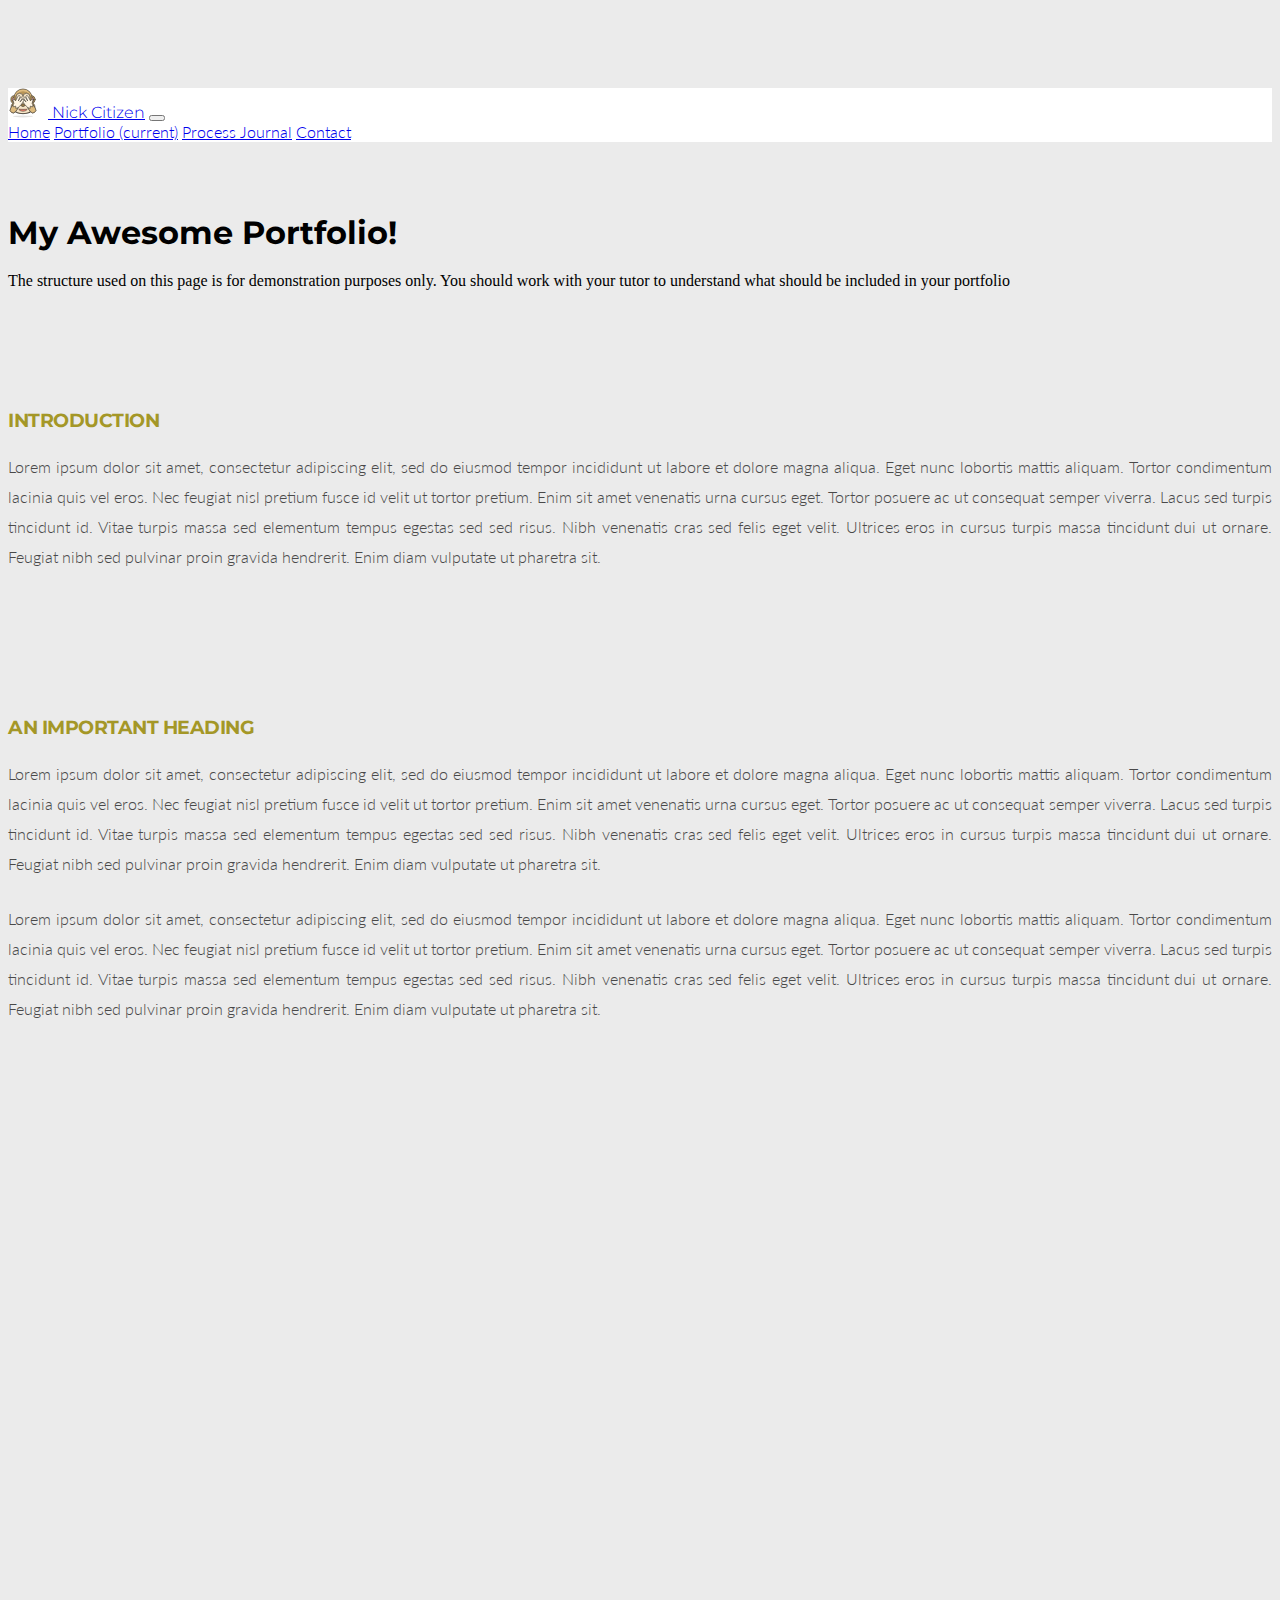
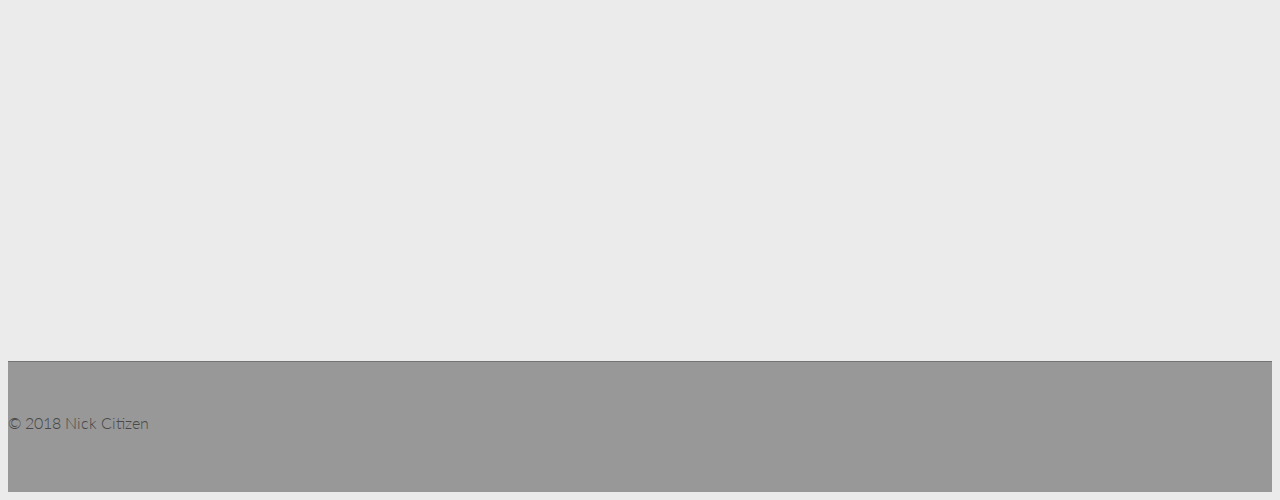
==== portfolio.html @ 7966229a "Initial commit" ====
<!doctype html>
<html lang="en">
  <head>
    <!-- Required meta tags -->
    <meta charset="utf-8">
    <meta name="viewport" content="width=device-width, initial-scale=1, shrink-to-fit=no">

    <!-- Bootstrap CSS -->
    <link rel="stylesheet" href="https://stackpath.bootstrapcdn.com/bootstrap/4.1.3/css/bootstrap.min.css" integrity="sha384-MCw98/SFnGE8fJT3GXwEOngsV7Zt27NXFoaoApmYm81iuXoPkFOJwJ8ERdknLPMO" crossorigin="anonymous">

    <!-- Grab Google Fonts -->
    <link href="https://fonts.googleapis.com/css?family=Lato:300,400|Montserrat" rel="stylesheet">

    <!-- Custom CSS File -->
    <link rel="stylesheet" href="./css/custom.css">

    <!-- Page Title -->
    <title>Hello, world!</title>

    <!-- This is our Meta Description -->
    <meta name="description" content="What you write here will often show up in search results under the page title">

  </head>
  <body>

      <!-- This is where our Navbar lives -->
      <nav class="navbar fixed-top navbar-expand-lg navbar-light">
        <div class="container">
          <a class="navbar-brand" href="#"><img src="./img/common/if_105-see-no-evil-monkey_3099447.svg" width="30" height="30" class="d-inline-block align-top nav-bar-img" alt=""> Nick Citizen</a>
          <button class="navbar-toggler" type="button" data-toggle="collapse" data-target="#navbarNavAltMarkup" aria-controls="navbarNavAltMarkup" aria-expanded="false" aria-label="Toggle navigation">
            <span class="navbar-toggler-icon"></span>
          </button>
          <div class="collapse navbar-collapse" id="navbarNavAltMarkup">
            <div class="navbar-nav ml-auto">
              <a class="nav-item nav-link" href="./index.html">Home</a>
              <a class="nav-item nav-link active" href="./portfolio.html">Portfolio <span class="sr-only">(current)</span></a>
              <a class="nav-item nav-link" href="./process-journal.html">Process Journal</a>
              <a class="nav-item nav-link" href="contact.html">Contact</a>
            </div>
          </div>
        </div>  
      </nav> 
      <!-- Navbar End -->

    <div class="container">
     

      <div class="row master-heading">
        <div class="col-md-12">
          <h1>My Awesome Portfolio!</h1>
        </div>
      </div>

      <div class="row">
        <div class="col-md-12">
          <div class="alert alert-danger" role="alert">
            The structure used on this page is for demonstration purposes only. You should work with your tutor to understand what should be included in your portfolio
          </div>
        </div>
      </div>


      <div class="row section-heading">
        <div class="col-md-12">
          <h3>Introduction</h3>
        </div>
      </div>

      <div class="row">
        <div class="col-md-12">
          <p>Lorem ipsum dolor sit amet, consectetur adipiscing elit, sed do eiusmod tempor incididunt ut labore et dolore magna aliqua. Eget nunc lobortis mattis aliquam. Tortor condimentum lacinia quis vel eros. Nec feugiat nisl pretium fusce id velit ut tortor pretium. Enim sit amet venenatis urna cursus eget. Tortor posuere ac ut consequat semper viverra. Lacus sed turpis tincidunt id. Vitae turpis massa sed elementum tempus egestas sed sed risus. Nibh venenatis cras sed felis eget velit. Ultrices eros in cursus turpis massa tincidunt dui ut ornare. Feugiat nibh sed pulvinar proin gravida hendrerit. Enim diam vulputate ut pharetra sit.</p>
        </div>
      </div>    

      <div class="row section-heading">
        <div class="col-md-12">
          <h3>An important heading</h3>
        </div>
      </div>

      <div class="row">
        <div class="col-md-6">
          <p>Lorem ipsum dolor sit amet, consectetur adipiscing elit, sed do eiusmod tempor incididunt ut labore et dolore magna aliqua. Eget nunc lobortis mattis aliquam. Tortor condimentum lacinia quis vel eros. Nec feugiat nisl pretium fusce id velit ut tortor pretium. Enim sit amet venenatis urna cursus eget. Tortor posuere ac ut consequat semper viverra. Lacus sed turpis tincidunt id. Vitae turpis massa sed elementum tempus egestas sed sed risus. Nibh venenatis cras sed felis eget velit. Ultrices eros in cursus turpis massa tincidunt dui ut ornare. Feugiat nibh sed pulvinar proin gravida hendrerit. Enim diam vulputate ut pharetra sit.</p>
          <p>Lorem ipsum dolor sit amet, consectetur adipiscing elit, sed do eiusmod tempor incididunt ut labore et dolore magna aliqua. Eget nunc lobortis mattis aliquam. Tortor condimentum lacinia quis vel eros. Nec feugiat nisl pretium fusce id velit ut tortor pretium. Enim sit amet venenatis urna cursus eget. Tortor posuere ac ut consequat semper viverra. Lacus sed turpis tincidunt id. Vitae turpis massa sed elementum tempus egestas sed sed risus. Nibh venenatis cras sed felis eget velit. Ultrices eros in cursus turpis massa tincidunt dui ut ornare. Feugiat nibh sed pulvinar proin gravida hendrerit. Enim diam vulputate ut pharetra sit.</p>
        </div>
        <div class="col-md-6">
          <iframe width="100%" height="858" src="http://invis.io/YUNGFMFTAX8" frameborder="0" allowfullscreen></iframe>
        </div>
      </div>        


    </div>


    <!-- Footer -->
    <div class="footer">
      <div class="container">
        <div class="row">
          <div class="col-md-6">
            <p>&copy; 2018 Nick Citizen</p>
          </div>
        </div>  
      </div>
    </div>



    <!-- Optional JavaScript -->
    <!-- jQuery first, then Popper.js, then Bootstrap JS -->
    <script src="https://code.jquery.com/jquery-3.3.1.slim.min.js" integrity="sha384-q8i/X+965DzO0rT7abK41JStQIAqVgRVzpbzo5smXKp4YfRvH+8abtTE1Pi6jizo" crossorigin="anonymous"></script>
    <script src="https://cdnjs.cloudflare.com/ajax/libs/popper.js/1.14.3/umd/popper.min.js" integrity="sha384-ZMP7rVo3mIykV+2+9J3UJ46jBk0WLaUAdn689aCwoqbBJiSnjAK/l8WvCWPIPm49" crossorigin="anonymous"></script>
    <script src="https://stackpath.bootstrapcdn.com/bootstrap/4.1.3/js/bootstrap.min.js" integrity="sha384-ChfqqxuZUCnJSK3+MXmPNIyE6ZbWh2IMqE241rYiqJxyMiZ6OW/JmZQ5stwEULTy" crossorigin="anonymous"></script>
  </body>
</html>
---- css/custom.css ----
/*This Custom CSS file has not been structured in any particular order. 

Modify this file to your hearts content and make your website look awesome!*/


body{
	background-color: #ebebeb;
	padding-top: 80px;
}

/*Home*/
.full-page-bg {
  position: absolute;
  margin-top: -80px;
  padding-bottom: 100px;
  width:100%;
  min-height: 100vh;
  background: url('../img/common/homepage_bg.jpg') no-repeat center center fixed;
  -webkit-background-size: cover;
  -moz-background-size: cover;
  background-size: cover;
  -o-background-size: cover;
}

/*Cards*/
.card{border: none; background-color: transparent;}

/*Navbar Rules*/
img.nav-bar-img{
	margin-right: 10px;
}

.navbar{
	background-color: #fff;

}

a.navbar-brand{
	font-family:'Montserrat', Sans-Serif;
	font-size: 
}

/*Floating Nav*/
.floating-nav{
	position: fixed;
	margin-top: 50px;
	border-left: 1px solid #727272;
}

	a.float-nav-link{
		font-family: 'Lato', Sans-Serif;
		color: #595959;
		font-size: 14px;
		font-weight: 600;
		text-align: left;
	}

/*Image Rules*/
img{
	border-radius: 5px 5px 5px 5px;
	-moz-border-radius: 5px 5px 5px 5px;
	-webkit-border-radius: 5px 5px 5px 5px;
	border: 0px solid #000000;
}

/*Font Override Rules*/
h1, h2, h3, h4, h5, h6 {
	font-family:'Montserrat', Sans-Serif;
	margin-bottom: 20px;
}
	h1.welcome-special{
		font-size: 90px;
	}

	h2.welcome-special-sub{
		font-family: 'Lato', Sans-Serif;
		font-size: 30px;
	}

	h3{
		text-transform: uppercase;
		color: #a49727;
		letter-spacing: -0.5px;
	}

p, li, span, a {
	font-family: 'Lato', Sans-Serif;
	text-align: justify;
	font-weight: 300;
}

	p{
		color: #494949;
		line-height: 30px;
		margin-bottom: 25px;
	}

span.img-caption{
	display: block;
	font-size: 12px;
	font-weight: 500;
	padding: 10px 0px 10px 0px;
}

/*Container/class etc Override Rules*/
.welcome-message{
	margin-top: 200px;
}

.welcome-button-container{
	margin-top: 20px;
}

.welcome-button{
	background-color: transparent;
	border-radius: 0px 0px 0px 0px;
	border: 3px solid #000;
	font-family:'Montserrat', Sans-Serif;
	font-size: 15px;
	color: #000;
	text-transform: uppercase;
}

.welcome-button:hover{
	background-color: #000;
	border-color: #000;
}

.master-heading{
	padding-top: 50px;	
}

.section-heading{
	padding-top: 100px;	
}

.slide-show{
	padding: 30px 0px 50px 0px;
}

/*Footer*/
.footer{
	margin-top: 50px;
	padding-top: 30px;
	width: 100%;
	min-height: 100px;
	background-color: #989898;
	border-top: 1px solid #727272;
}
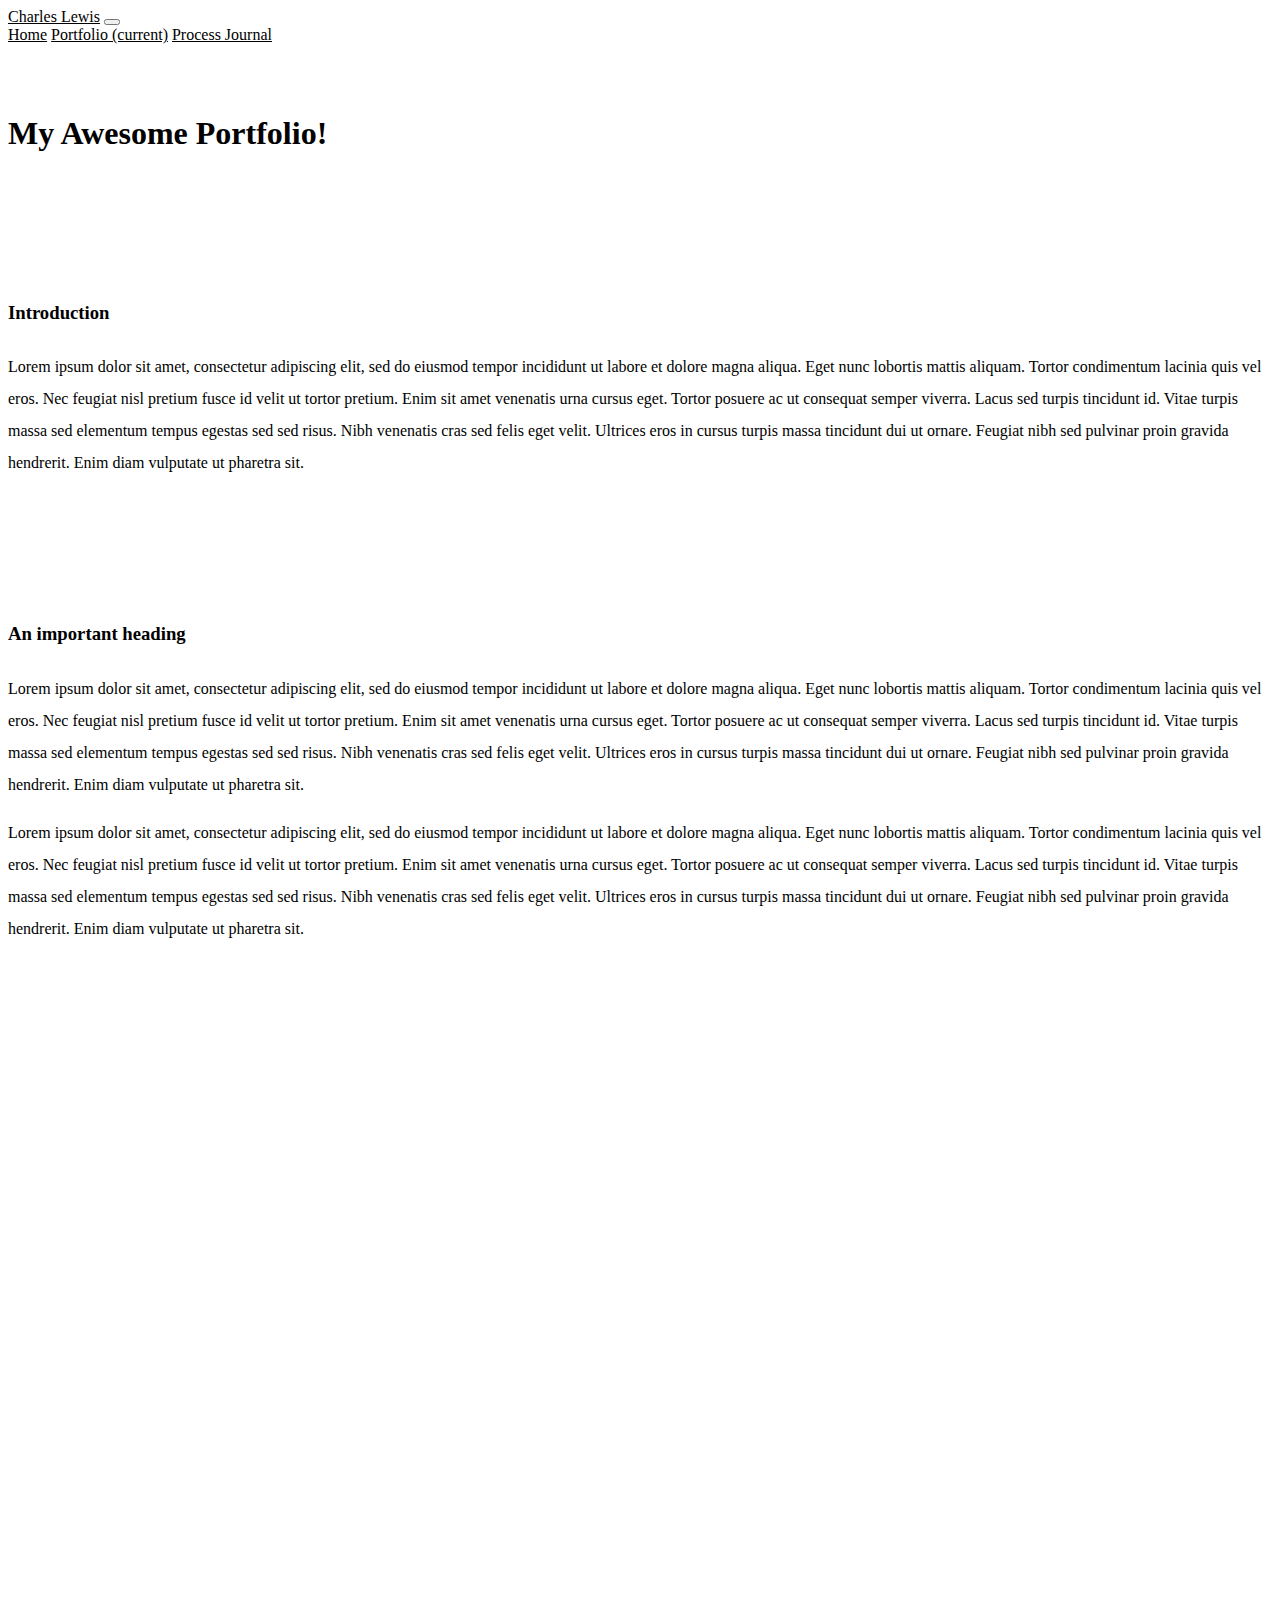
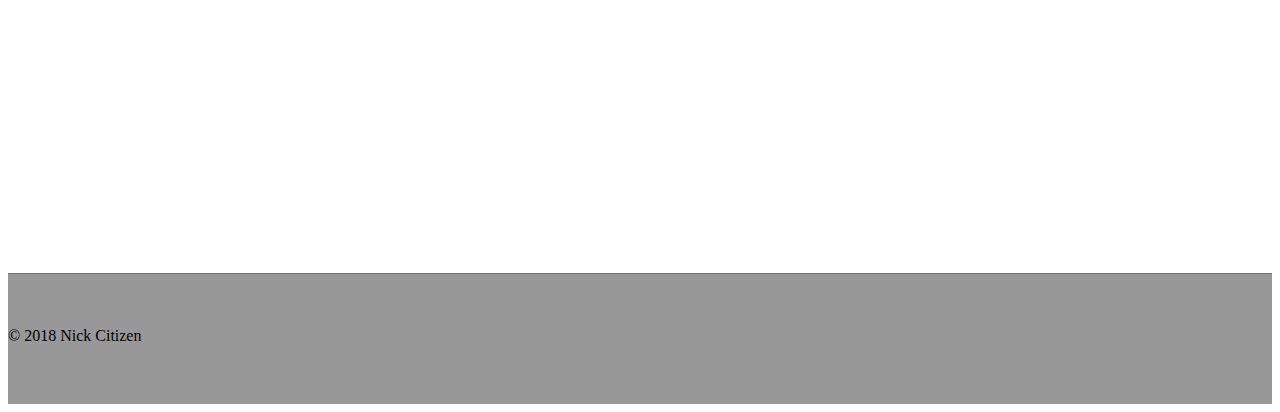
==== commit 791a6ada: "Update navigation on other pages" ====
--- a/portfolio.html
+++ b/portfolio.html
@@ -26,7 +26,7 @@
       <!-- This is where our Navbar lives -->
       <nav class="navbar fixed-top navbar-expand-lg navbar-light">
         <div class="container">
-          <a class="navbar-brand" href="#"><img src="./img/common/if_105-see-no-evil-monkey_3099447.svg" width="30" height="30" class="d-inline-block align-top nav-bar-img" alt=""> Nick Citizen</a>
+          <a class="navbar-brand" href="#">Charles Lewis</a>
           <button class="navbar-toggler" type="button" data-toggle="collapse" data-target="#navbarNavAltMarkup" aria-controls="navbarNavAltMarkup" aria-expanded="false" aria-label="Toggle navigation">
             <span class="navbar-toggler-icon"></span>
           </button>
@@ -35,27 +35,18 @@
               <a class="nav-item nav-link" href="./index.html">Home</a>
               <a class="nav-item nav-link active" href="./portfolio.html">Portfolio <span class="sr-only">(current)</span></a>
               <a class="nav-item nav-link" href="./process-journal.html">Process Journal</a>
-              <a class="nav-item nav-link" href="contact.html">Contact</a>
             </div>
           </div>
-        </div>  
-      </nav> 
+        </div>
+      </nav>
       <!-- Navbar End -->
 
     <div class="container">
-     
+
 
       <div class="row master-heading">
         <div class="col-md-12">
           <h1>My Awesome Portfolio!</h1>
-        </div>
-      </div>
-
-      <div class="row">
-        <div class="col-md-12">
-          <div class="alert alert-danger" role="alert">
-            The structure used on this page is for demonstration purposes only. You should work with your tutor to understand what should be included in your portfolio
-          </div>
         </div>
       </div>
 
@@ -70,7 +61,7 @@
         <div class="col-md-12">
           <p>Lorem ipsum dolor sit amet, consectetur adipiscing elit, sed do eiusmod tempor incididunt ut labore et dolore magna aliqua. Eget nunc lobortis mattis aliquam. Tortor condimentum lacinia quis vel eros. Nec feugiat nisl pretium fusce id velit ut tortor pretium. Enim sit amet venenatis urna cursus eget. Tortor posuere ac ut consequat semper viverra. Lacus sed turpis tincidunt id. Vitae turpis massa sed elementum tempus egestas sed sed risus. Nibh venenatis cras sed felis eget velit. Ultrices eros in cursus turpis massa tincidunt dui ut ornare. Feugiat nibh sed pulvinar proin gravida hendrerit. Enim diam vulputate ut pharetra sit.</p>
         </div>
-      </div>    
+      </div>
 
       <div class="row section-heading">
         <div class="col-md-12">
@@ -86,7 +77,7 @@
         <div class="col-md-6">
           <iframe width="100%" height="858" src="http://invis.io/YUNGFMFTAX8" frameborder="0" allowfullscreen></iframe>
         </div>
-      </div>        
+      </div>
 
 
     </div>
@@ -99,7 +90,7 @@
           <div class="col-md-6">
             <p>&copy; 2018 Nick Citizen</p>
           </div>
-        </div>  
+        </div>
       </div>
     </div>
 
@@ -111,4 +102,4 @@
     <script src="https://cdnjs.cloudflare.com/ajax/libs/popper.js/1.14.3/umd/popper.min.js" integrity="sha384-ZMP7rVo3mIykV+2+9J3UJ46jBk0WLaUAdn689aCwoqbBJiSnjAK/l8WvCWPIPm49" crossorigin="anonymous"></script>
     <script src="https://stackpath.bootstrapcdn.com/bootstrap/4.1.3/js/bootstrap.min.js" integrity="sha384-ChfqqxuZUCnJSK3+MXmPNIyE6ZbWh2IMqE241rYiqJxyMiZ6OW/JmZQ5stwEULTy" crossorigin="anonymous"></script>
   </body>
-</html>+</html>
--- a/css/custom.css
+++ b/css/custom.css
@@ -1,13 +1,15 @@
-/*This Custom CSS file has not been structured in any particular order. 
+/*This Custom CSS file has not been structured in any particular order.
 
 Modify this file to your hearts content and make your website look awesome!*/
 
 
 body{
-	background-color: #ebebeb;
-	padding-top: 80px;
+	background-color: #FFFFFF;
 }
 
+hr {
+
+}
 /*Home*/
 .full-page-bg {
   position: absolute;
@@ -22,9 +24,6 @@
   -o-background-size: cover;
 }
 
-/*Cards*/
-.card{border: none; background-color: transparent;}
-
 /*Navbar Rules*/
 img.nav-bar-img{
 	margin-right: 10px;
@@ -35,25 +34,12 @@
 
 }
 
-a.navbar-brand{
-	font-family:'Montserrat', Sans-Serif;
-	font-size: 
-}
-
 /*Floating Nav*/
 .floating-nav{
 	position: fixed;
 	margin-top: 50px;
 	border-left: 1px solid #727272;
 }
-
-	a.float-nav-link{
-		font-family: 'Lato', Sans-Serif;
-		color: #595959;
-		font-size: 14px;
-		font-weight: 600;
-		text-align: left;
-	}
 
 /*Image Rules*/
 img{
@@ -64,44 +50,27 @@
 }
 
 /*Font Override Rules*/
-h1, h2, h3, h4, h5, h6 {
-	font-family:'Montserrat', Sans-Serif;
-	margin-bottom: 20px;
-}
-	h1.welcome-special{
-		font-size: 90px;
-	}
-
-	h2.welcome-special-sub{
-		font-family: 'Lato', Sans-Serif;
-		font-size: 30px;
-	}
-
-	h3{
-		text-transform: uppercase;
-		color: #a49727;
-		letter-spacing: -0.5px;
-	}
-
-p, li, span, a {
-	font-family: 'Lato', Sans-Serif;
-	text-align: justify;
-	font-weight: 300;
+h3, h4 {
+	line-height: 40px;
 }
 
-	p{
-		color: #494949;
-		line-height: 30px;
-		margin-bottom: 25px;
-	}
-
-span.img-caption{
-	display: block;
-	font-size: 12px;
-	font-weight: 500;
-	padding: 10px 0px 10px 0px;
+p {
+	line-height: 32px;
+}
+a {
+	color: #000;
 }
 
+/* Card */
+.card {
+	background-color: #f4f4f4;
+}
+
+/* Figure */
+
+.figure-caption {
+	font-size: 12px;
+}
 /*Container/class etc Override Rules*/
 .welcome-message{
 	margin-top: 200px;
@@ -127,11 +96,11 @@
 }
 
 .master-heading{
-	padding-top: 50px;	
+	padding-top: 50px;
 }
 
 .section-heading{
-	padding-top: 100px;	
+	padding-top: 100px;
 }
 
 .slide-show{
@@ -147,6 +116,3 @@
 	background-color: #989898;
 	border-top: 1px solid #727272;
 }
-
-
-
